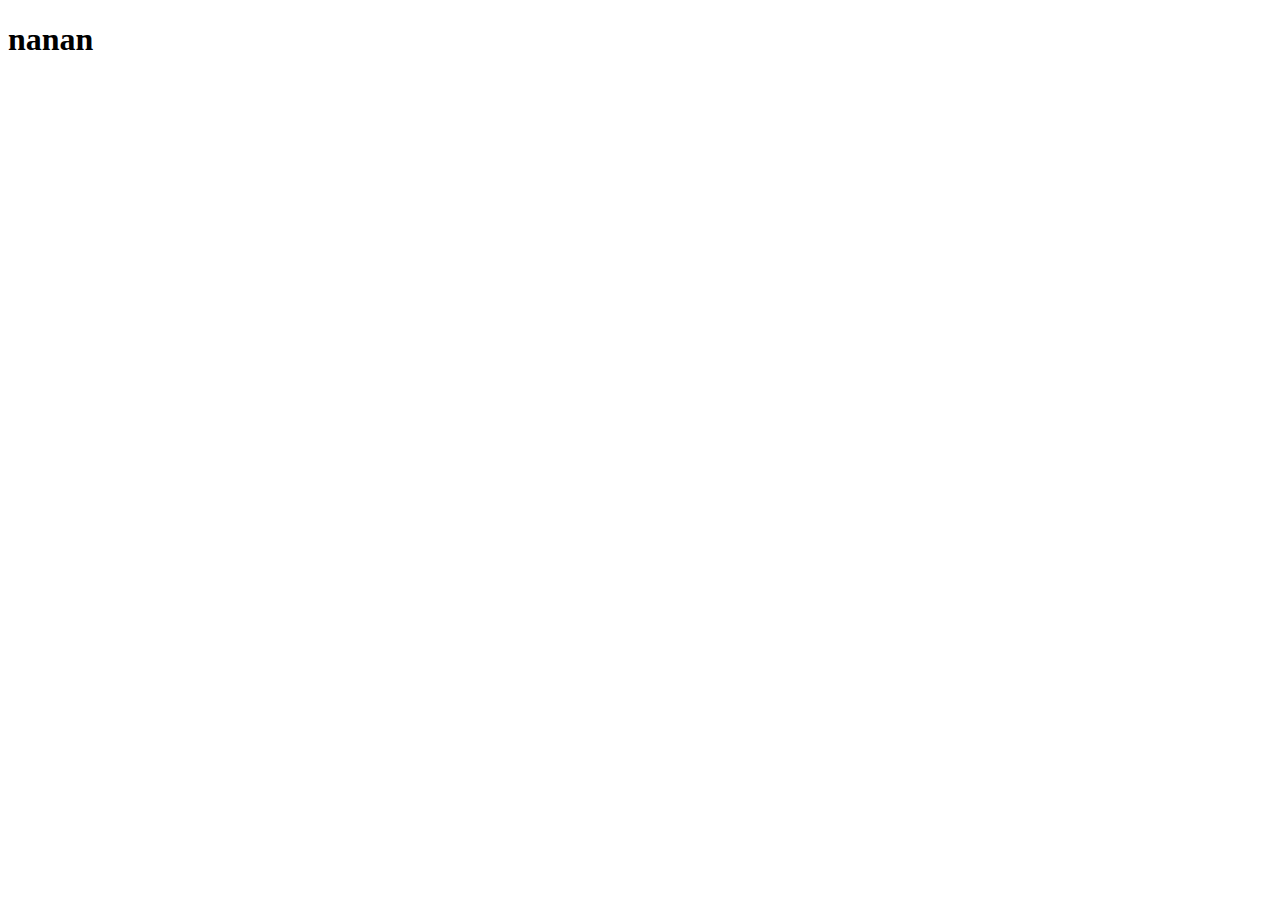
==== index.html @ b9352bae "Initial commit" ====
<!DOCTYPE html>
<html>
<head>
    <meta charset="utf-8">
    <meta http-equiv="X-UA-Compatible" content="IE=edge">
    <title>Page Title</title>
    <meta name="viewport" content="width=device-width, initial-scale=1">
    <link rel="stylesheet" type="text/css" media="screen" href="main.css">
    <script src="main.js"></script>
</head>
<body>
    <h1>nanan</h1>
</body>
</html>
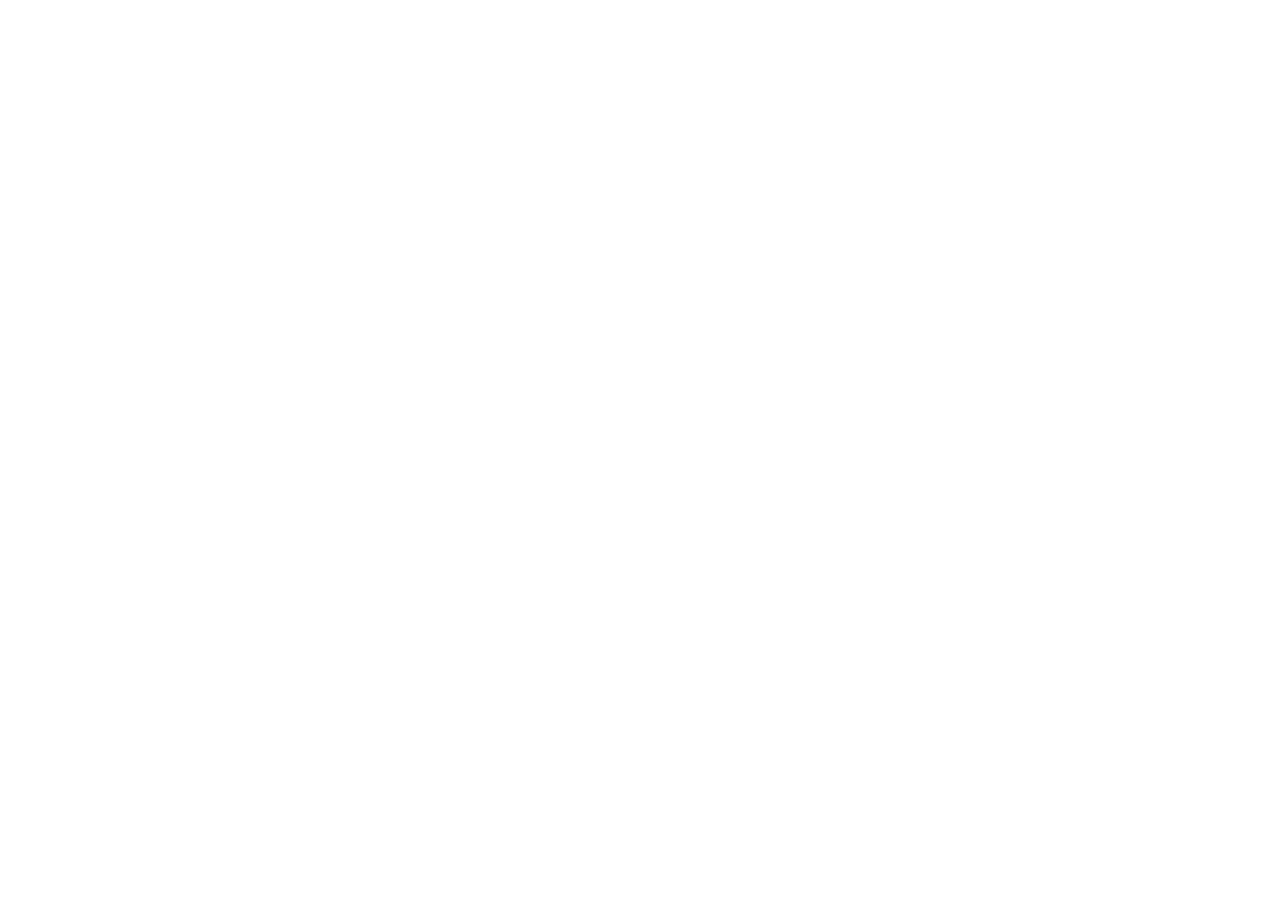
==== commit 94e6923b: "배열공부" ====
--- a/index.html
+++ b/index.html
@@ -5,10 +5,10 @@
     <meta http-equiv="X-UA-Compatible" content="IE=edge">
     <title>Page Title</title>
     <meta name="viewport" content="width=device-width, initial-scale=1">
-    <link rel="stylesheet" type="text/css" media="screen" href="main.css">
-    <script src="main.js"></script>
+    <link rel="stylesheet" type="text/css" media="screen" href="style.css">
+    <script src="run.js"></script>
 </head>
 <body>
-    <h1>nanan</h1>
+        
 </body>
 </html>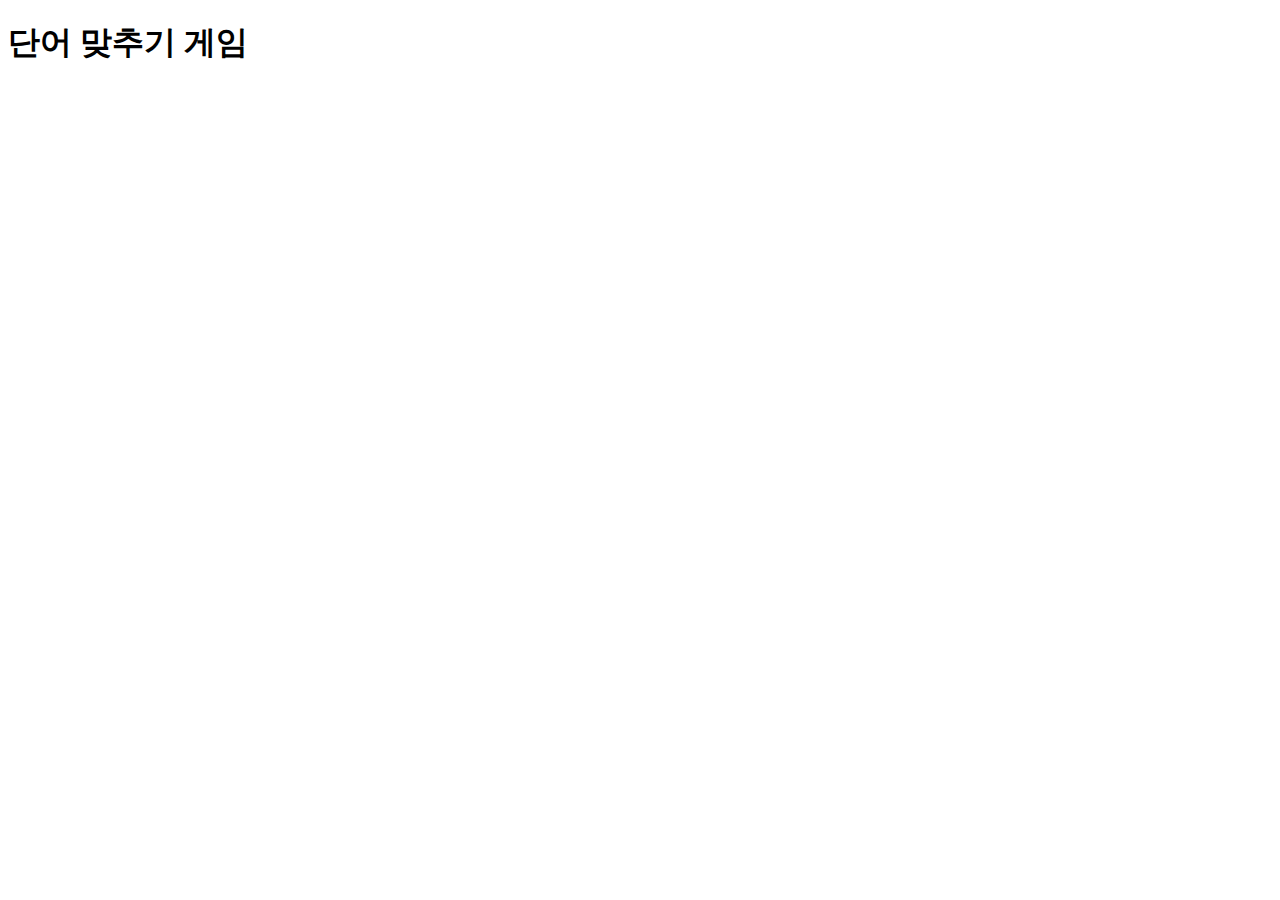
==== commit a25bc4ac: "버그 못고침." ====
--- a/index.html
+++ b/index.html
@@ -1,14 +1,55 @@
-<!DOCTYPE html>
-<html>
+<!doctype html>
+<html lang="en">
 <head>
-    <meta charset="utf-8">
-    <meta http-equiv="X-UA-Compatible" content="IE=edge">
-    <title>Page Title</title>
-    <meta name="viewport" content="width=device-width, initial-scale=1">
-    <link rel="stylesheet" type="text/css" media="screen" href="style.css">
-    <script src="run.js"></script>
+    <meta charset="UTF-8">
+    <meta name="viewport"
+          content="width=device-width, user-scalable=no, initial-scale=1.0, maximum-scale=1.0, minimum-scale=1.0">
+    <meta http-equiv="X-UA-Compatible" content="ie=edge">
+    <title>Document</title>
 </head>
 <body>
-        
+<h1>단어 맞추기 게임</h1>
+<script>
+ var words = [
+     "javascript",
+     "monkey",
+     "amazing",
+     "pancake"
+ ];
+
+ //임의의 단어를 고른다.
+ var word = words[Math.floor(Math.random() * words.length)];
+ //정답 배열을 설정한다.
+ var answerArray = [];
+ for (var i = 0; i < word.length; i++) {
+
+ }
+
+ var remainingLetters = word.length;
+
+ //게임 메인 반복문
+ while (remainingLetters > 0) {
+     //플레이어에게 현재 상태를 알려준다.
+     alert(answerArray.join(" "));
+
+     //플레이어가 입력한 글자를 저장한다.
+     var guess = prompt("글자를 입력하세요. 취소를 누르면 게임을 멈춥니다.");
+     if (guess === null) {
+         //게임 메인 반복문을 빠져나간다.
+         break;
+     } else if (guess.length !== 1) {
+       alert("한 글자만 입력해주세요.");
+     } else {
+         // 입력한 글자를 사용해 게임 상태를 업데이트한다.
+         for (var j = 0; j < word.length; j++) {
+             answerArray[j] = guess;
+             remainingLetters--;
+         }
+     }
+ }
+
+ alert(answerArray.join(" "));
+ alert("잘하셨어요! 정답은 " + word + "입니다.");
+</script>
 </body>
 </html>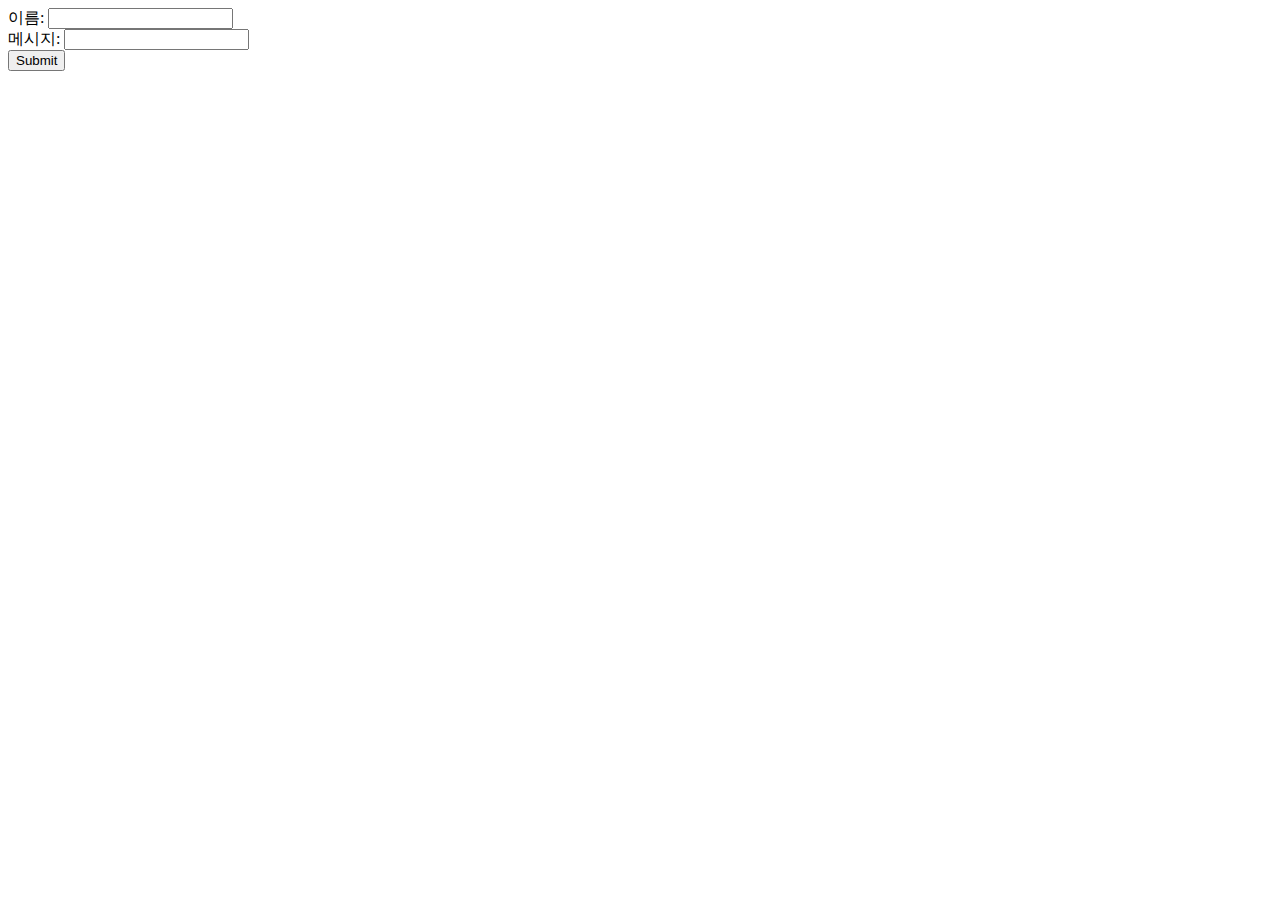
==== commit 03e67636: "내일은 네트워크공부" ====
--- a/index.html
+++ b/index.html
@@ -1,55 +1,39 @@
-<!doctype html>
-<html lang="en">
+<html>
 <head>
-    <meta charset="UTF-8">
-    <meta name="viewport"
-          content="width=device-width, user-scalable=no, initial-scale=1.0, maximum-scale=1.0, minimum-scale=1.0">
-    <meta http-equiv="X-UA-Compatible" content="ie=edge">
-    <title>Document</title>
+    <meta charset="utf-8">
+    <!--<link rel="stylesheet" href="CSS.css">-->
+    <style>
+    </style>
 </head>
 <body>
-<h1>단어 맞추기 게임</h1>
+<form method="GET" action="b.html" id="form1">
+<form method="GET" action="b.html" id="form1">
+    이름: <input type="text" name="id"><br>
+    메시지: <input type="text" name="msg"><br>
+    <input type="submit">
+</form>
 <script>
- var words = [
-     "javascript",
-     "monkey",
-     "amazing",
-     "pancake"
- ];
+    var t = document.getElementById("form1");
+    t.onsubmit = function a() {
+        console.log("from property");
+        return false;
+    }
 
- //임의의 단어를 고른다.
- var word = words[Math.floor(Math.random() * words.length)];
- //정답 배열을 설정한다.
- var answerArray = [];
- for (var i = 0; i < word.length; i++) {
+    function b() {
+        console.log("from addEventListener");
+        return false
+    }
 
- }
+    function c() {
+        console.log("from addEventListener-2")
+        return false
+    }
 
- var remainingLetters = word.length;
+    t.addEventListener("submit", b);
+    t.addEventListener("submit", c);
 
- //게임 메인 반복문
- while (remainingLetters > 0) {
-     //플레이어에게 현재 상태를 알려준다.
-     alert(answerArray.join(" "));
-
-     //플레이어가 입력한 글자를 저장한다.
-     var guess = prompt("글자를 입력하세요. 취소를 누르면 게임을 멈춥니다.");
-     if (guess === null) {
-         //게임 메인 반복문을 빠져나간다.
-         break;
-     } else if (guess.length !== 1) {
-       alert("한 글자만 입력해주세요.");
-     } else {
-         // 입력한 글자를 사용해 게임 상태를 업데이트한다.
-         for (var j = 0; j < word.length; j++) {
-             answerArray[j] = guess;
-             remainingLetters--;
-         }
-     }
- }
-
- alert(answerArray.join(" "));
- alert("잘하셨어요! 정답은 " + word + "입니다.");
+    t.removeEventListener("submit", b);
 </script>
 </body>
-</html>+</html>
+
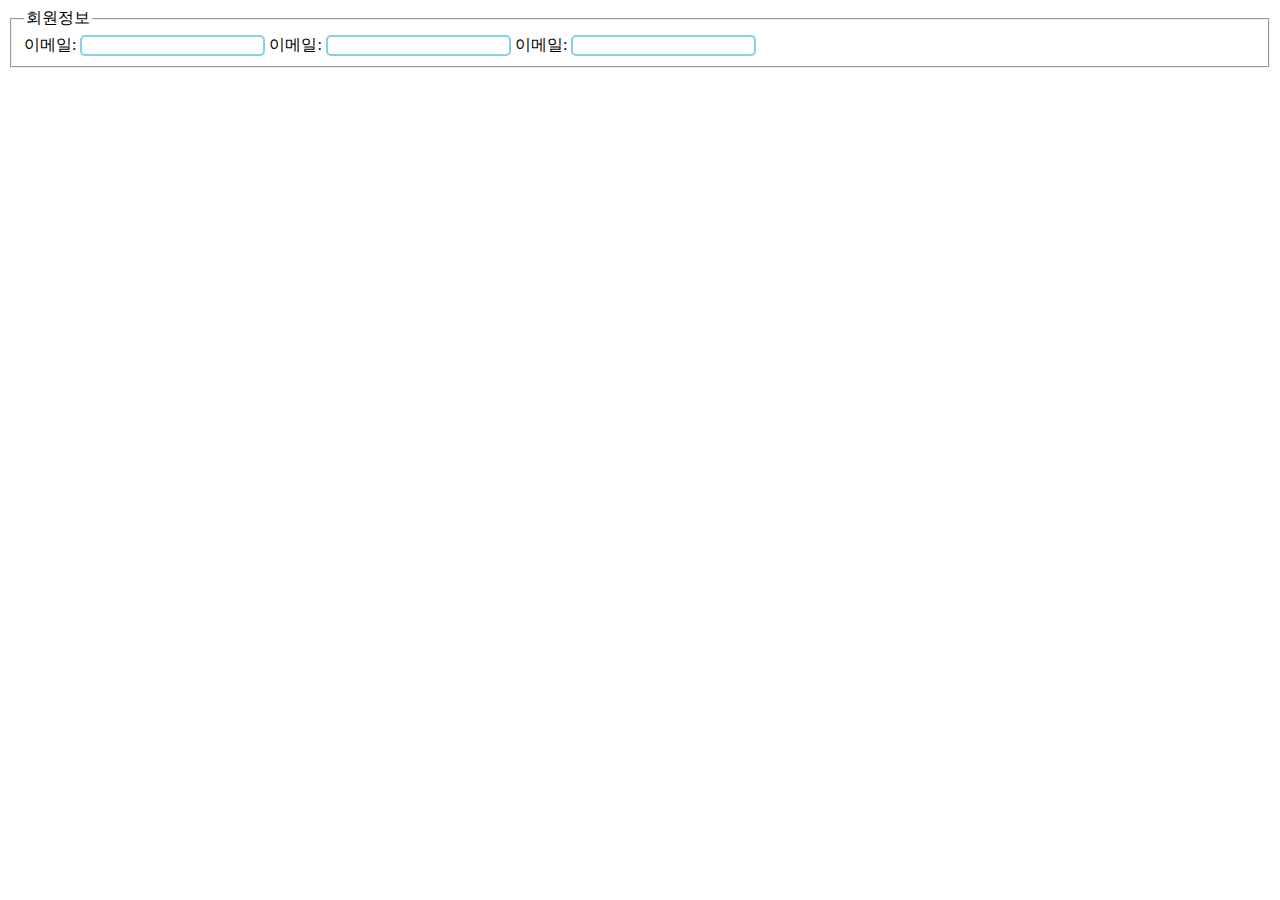
==== commit 9edf83b7: "form 연습" ====
--- a/index.html
+++ b/index.html
@@ -1,39 +1,21 @@
-<html>
+<!doctype html>
+<html lang="en">
 <head>
-    <meta charset="utf-8">
-    <!--<link rel="stylesheet" href="CSS.css">-->
-    <style>
-    </style>
+    <meta charset="UTF-8">
+    <meta name="viewport"
+          content="width=device-width, user-scalable=no, initial-scale=1.0, maximum-scale=1.0, minimum-scale=1.0">
+    <meta http-equiv="X-UA-Compatible" content="ie=edge">
+    <title>Document</title>
+    <link rel="stylesheet" href="style.css">
 </head>
 <body>
-<form method="GET" action="b.html" id="form1">
-<form method="GET" action="b.html" id="form1">
-    이름: <input type="text" name="id"><br>
-    메시지: <input type="text" name="msg"><br>
-    <input type="submit">
+<form>
+    <fieldset>
+    <legend>회원정보</legend>
+    이메일: <input type="email">
+    이메일: <input type="email">
+    이메일: <input type="email">
+    </fieldset>
 </form>
-<script>
-    var t = document.getElementById("form1");
-    t.onsubmit = function a() {
-        console.log("from property");
-        return false;
-    }
-
-    function b() {
-        console.log("from addEventListener");
-        return false
-    }
-
-    function c() {
-        console.log("from addEventListener-2")
-        return false
-    }
-
-    t.addEventListener("submit", b);
-    t.addEventListener("submit", c);
-
-    t.removeEventListener("submit", b);
-</script>
 </body>
-</html>
-
+</html>--- a/style.css
+++ b/style.css
@@ -0,0 +1,5 @@
+input[type=email] {
+    border: 2px solid skyblue;
+    border-radius: 5px;
+    color: red;
+}